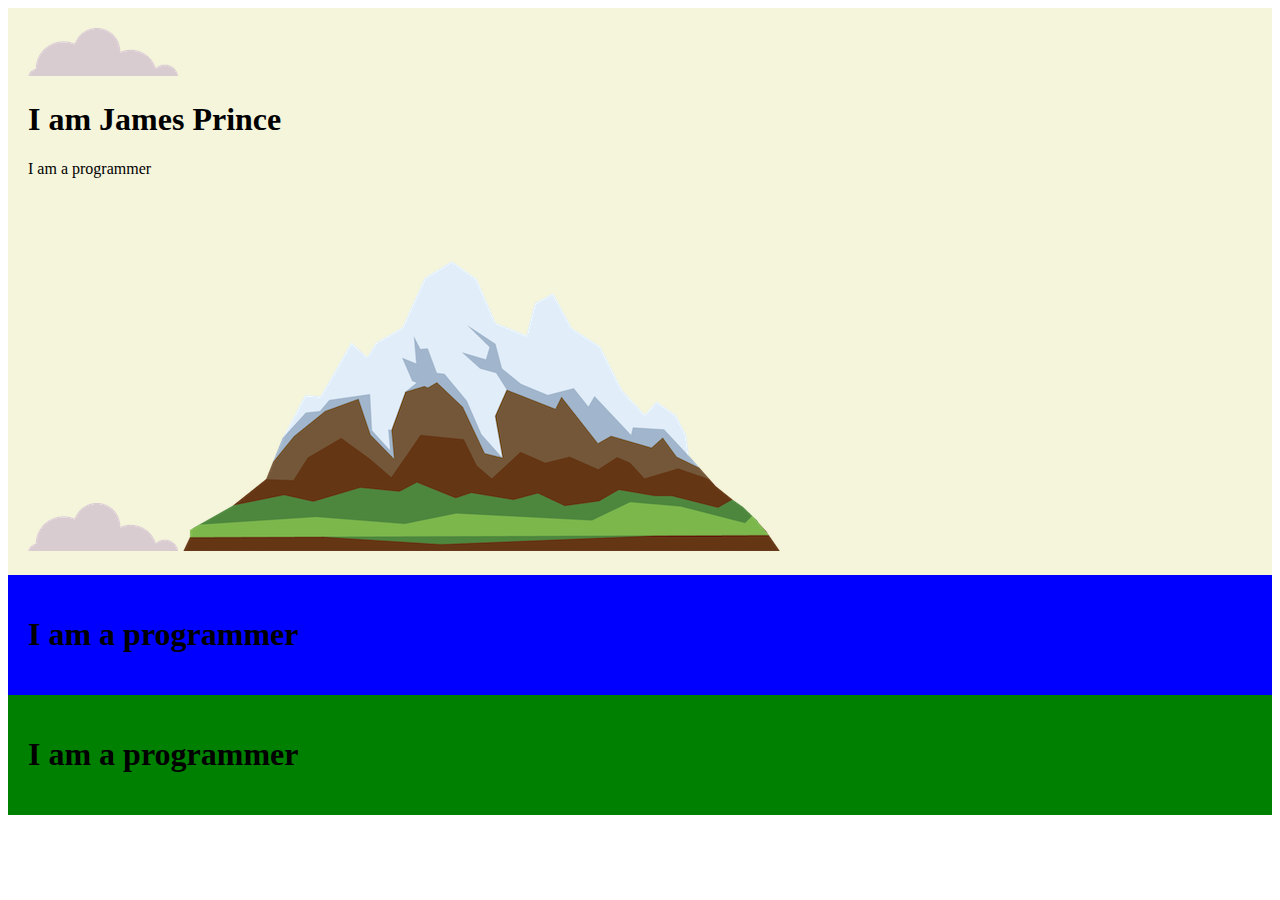
==== boxes.html @ 33720314 "🐞 Bug: Add untracked files" ====
<!DOCTYPE html>
<html lang="en">
	<head>
		<meta charset="UTF-8" />
		<meta http-equiv="X-UA-Compatible" content="IE=edge" />
		<meta name="viewport" content="width=device-width, initial-scale=1.0" />
		<title>Boxes</title>
		<link rel="stylesheet" href="/css/boxes.css" />
	</head>
	<body>
		<div class="top-container">
			<img src="/assets/cloud.png" alt="cloud-img" />
			<h1>I am James Prince</h1>
			<p>I am a programmer</p>
			<img src="/assets/cloud.png" alt="cloud-img" />
			<img src="/assets/mountain.png" alt="mountain-img" />
		</div>
		<div class="mid-container">
			<h1>I am a programmer</h1>
		</div>
		<div class="bottom-container">
			<h1>I am a programmer</h1>
		</div>
	</body>
</html>
---- css/boxes.css ----
/* body {
    background-color: antiquewhite;
}
*/

.top-container {
    background-color: beige;
    padding: 20px;
}

.mid-container {
    background-color: blue;
    padding: 20px;
}

.bottom-container {
    background-color: green;
    padding: 20px;
}
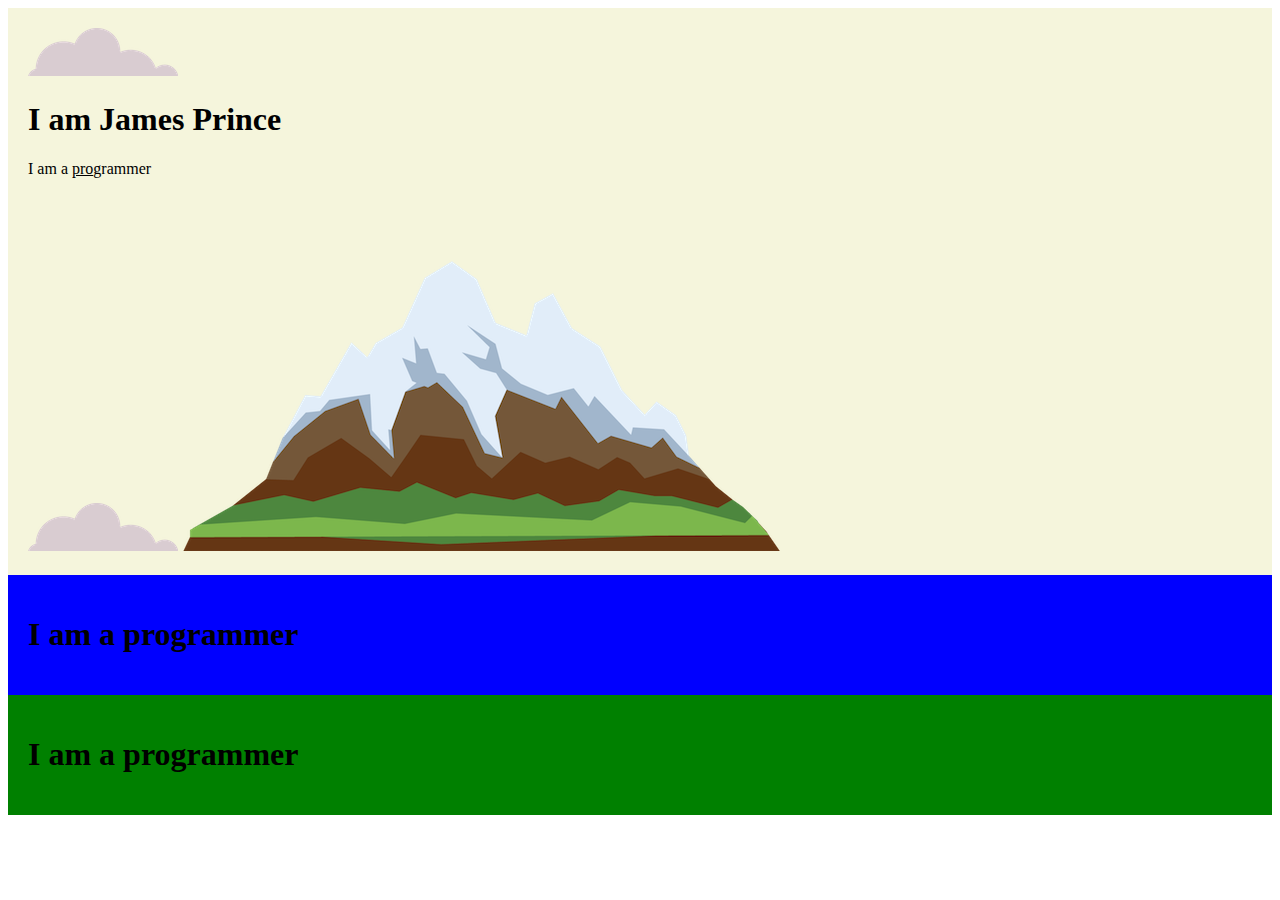
==== commit f114eef4: "🐞 Bug: Add untracked files_01" ====
--- a/boxes.html
+++ b/boxes.html
@@ -11,7 +11,7 @@
 		<div class="top-container">
 			<img src="/assets/cloud.png" alt="cloud-img" />
 			<h1>I am James Prince</h1>
-			<p>I am a programmer</p>
+			<p>I am a <span class="pro">pro</span>grammer</p>
 			<img src="/assets/cloud.png" alt="cloud-img" />
 			<img src="/assets/mountain.png" alt="mountain-img" />
 		</div>
--- a/css/boxes.css
+++ b/css/boxes.css
@@ -16,4 +16,8 @@
 .bottom-container {
     background-color: green;
     padding: 20px;
+}
+
+.pro {
+    text-decoration: underline;
 }